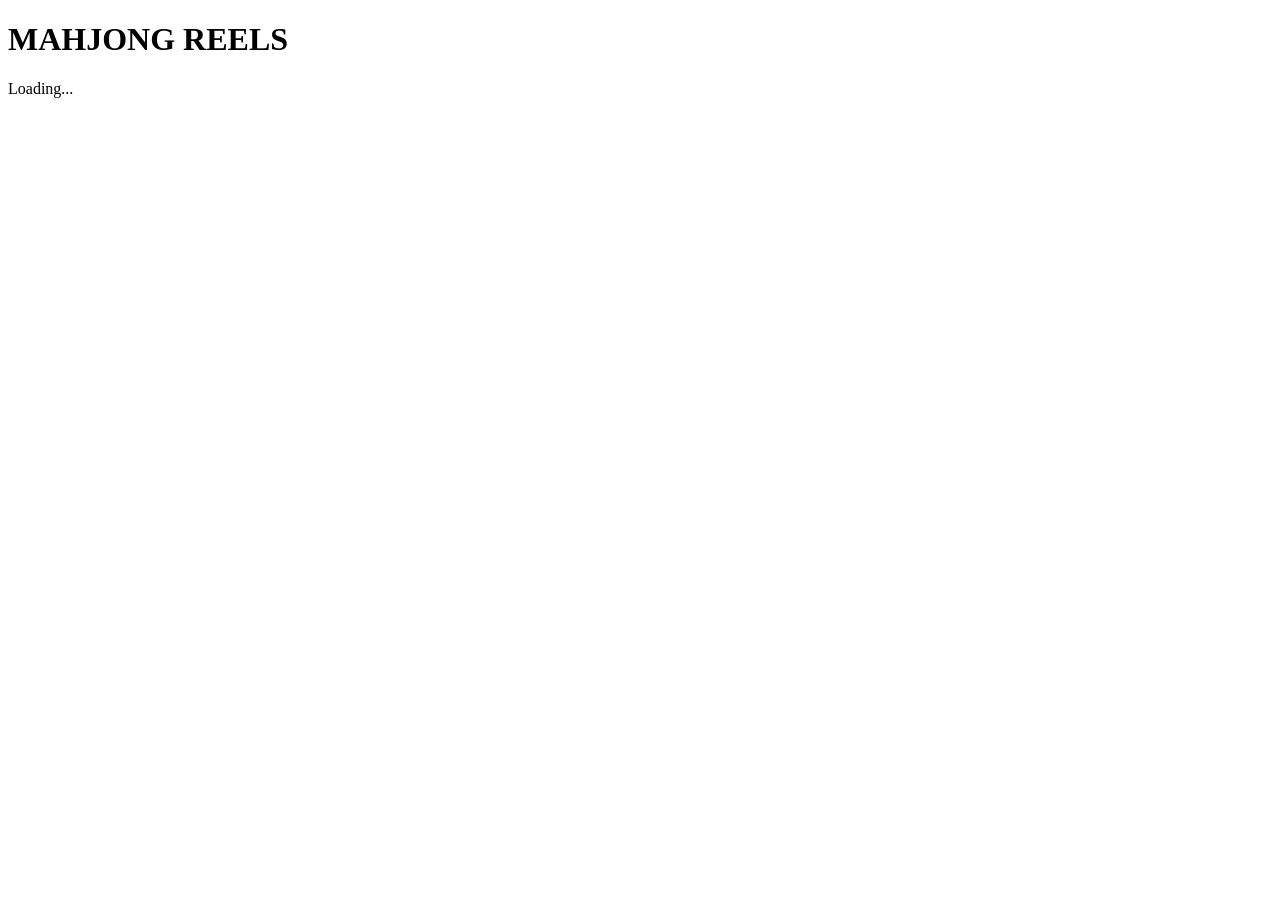
==== index.html @ 3fc2d568 "Create index.html" ====
<!DOCTYPE html>
<html lang="id">

<head>

<meta charset="UTF-8">
<meta name="viewport" content="width=device-width,initial-scale=1.0">

<title>Mahjong Reels Online</title>

<link rel="stylesheet" href="assets/css/style.css">

</head>

<body>

<div class="loading">

<h1>MAHJONG REELS</h1>

<p>Loading...</p>

</div>

<script>

setTimeout(()=>{

location.href="login.html";

},2500);

</script>

</body>
</html>
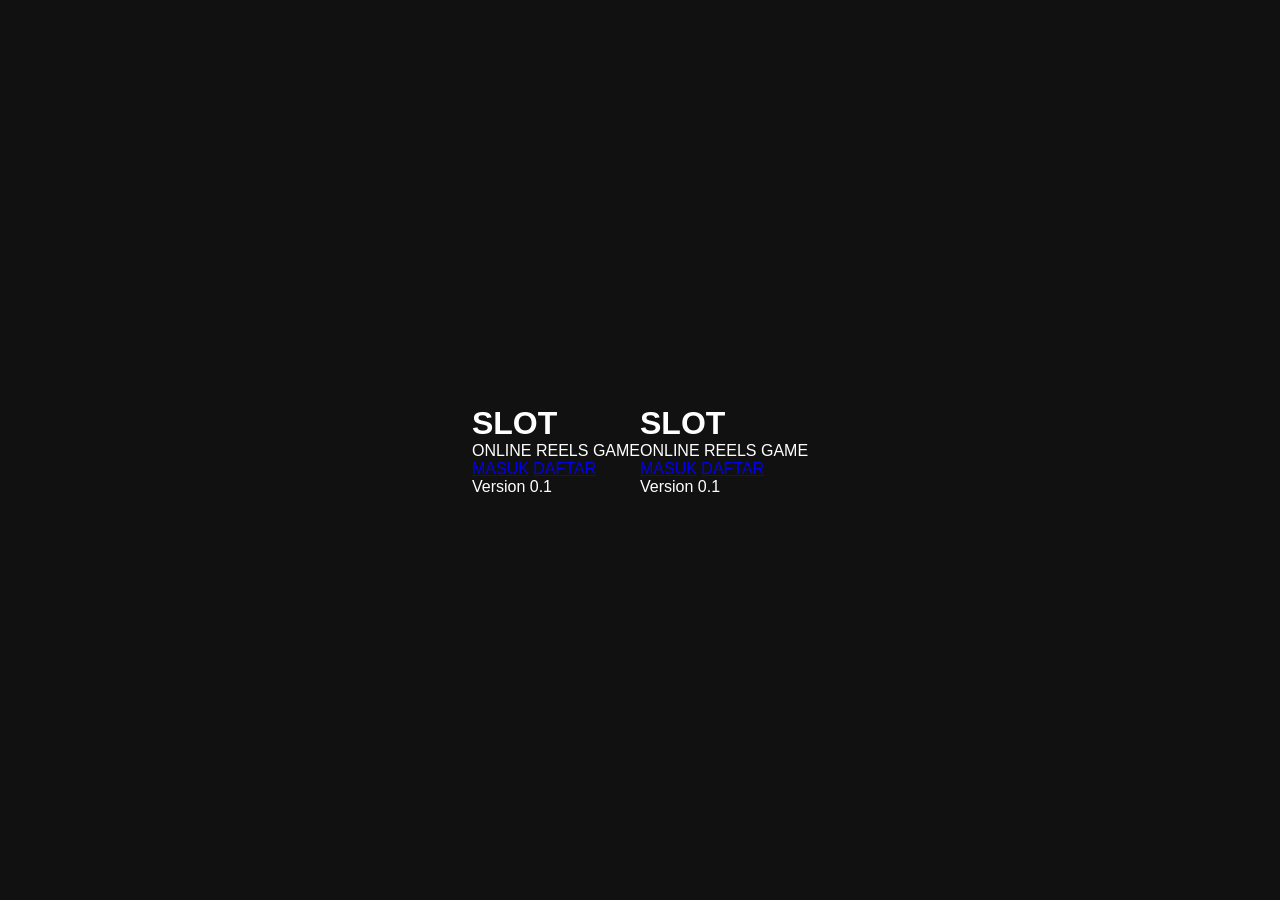
==== commit 6db9c7fe: "Update index.html" ====
--- a/index.html
+++ b/index.html
@@ -1,12 +1,11 @@
 <!DOCTYPE html>
 <html lang="id">
-
 <head>
 
 <meta charset="UTF-8">
-<meta name="viewport" content="width=device-width,initial-scale=1.0">
+<meta name="viewport" content="width=device-width, initial-scale=1.0">
 
-<title>Mahjong Reels Online</title>
+<title>SLOT</title>
 
 <link rel="stylesheet" href="assets/css/style.css">
 
@@ -14,23 +13,81 @@
 
 <body>
 
-<div class="loading">
+<div class="background"></div>
 
-<h1>MAHJONG REELS</h1>
+<div class="overlay"></div>
 
-<p>Loading...</p>
+<div class="container">
+
+    <div class="logo">
+
+        <h1>SLOT</h1>
+
+        <p>ONLINE REELS GAME</p>
+
+    </div>
+
+    <div class="menu">
+
+        <a href="login.html" class="btn">MASUK</a>
+
+        <a href="register.html" class="btn daftar">DAFTAR</a>
+
+    </div>
+
+    <div class="footer">
+
+        Version 0.1
+
+    </div>
 
 </div>
 
-<script>
+</body>
+</html><!DOCTYPE html>
+<html lang="id">
+<head>
 
-setTimeout(()=>{
+<meta charset="UTF-8">
+<meta name="viewport" content="width=device-width, initial-scale=1.0">
 
-location.href="login.html";
+<title>SLOT</title>
 
-},2500);
+<link rel="stylesheet" href="assets/css/style.css">
 
-</script>
+</head>
+
+<body>
+
+<div class="background"></div>
+
+<div class="overlay"></div>
+
+<div class="container">
+
+    <div class="logo">
+
+        <h1>SLOT</h1>
+
+        <p>ONLINE REELS GAME</p>
+
+    </div>
+
+    <div class="menu">
+
+        <a href="login.html" class="btn">MASUK</a>
+
+        <a href="register.html" class="btn daftar">DAFTAR</a>
+
+    </div>
+
+    <div class="footer">
+
+        Version 0.1
+
+    </div>
+
+</div>
 
 </body>
 </html>
--- a/assets/css/style.css
+++ b/assets/css/style.css
@@ -0,0 +1,73 @@
+*{
+
+margin:0;
+padding:0;
+box-sizing:border-box;
+
+}
+
+body{
+
+background:#111;
+
+font-family:Arial;
+
+height:100vh;
+
+display:flex;
+
+justify-content:center;
+
+align-items:center;
+
+overflow:hidden;
+
+color:white;
+
+}
+
+.loading{
+
+text-align:center;
+
+animation:fade 1s ease;
+
+}
+
+.loading h1{
+
+font-size:50px;
+
+letter-spacing:5px;
+
+color:gold;
+
+}
+
+.loading p{
+
+margin-top:20px;
+
+font-size:20px;
+
+opacity:.8;
+
+}
+
+@keyframes fade{
+
+from{
+
+opacity:0;
+transform:scale(.8);
+
+}
+
+to{
+
+opacity:1;
+transform:scale(1);
+
+}
+
+}
--- a/assets/css/style.css
+++ b/assets/css/style.css
@@ -0,0 +1,73 @@
+*{
+
+margin:0;
+padding:0;
+box-sizing:border-box;
+
+}
+
+body{
+
+background:#111;
+
+font-family:Arial;
+
+height:100vh;
+
+display:flex;
+
+justify-content:center;
+
+align-items:center;
+
+overflow:hidden;
+
+color:white;
+
+}
+
+.loading{
+
+text-align:center;
+
+animation:fade 1s ease;
+
+}
+
+.loading h1{
+
+font-size:50px;
+
+letter-spacing:5px;
+
+color:gold;
+
+}
+
+.loading p{
+
+margin-top:20px;
+
+font-size:20px;
+
+opacity:.8;
+
+}
+
+@keyframes fade{
+
+from{
+
+opacity:0;
+transform:scale(.8);
+
+}
+
+to{
+
+opacity:1;
+transform:scale(1);
+
+}
+
+}
